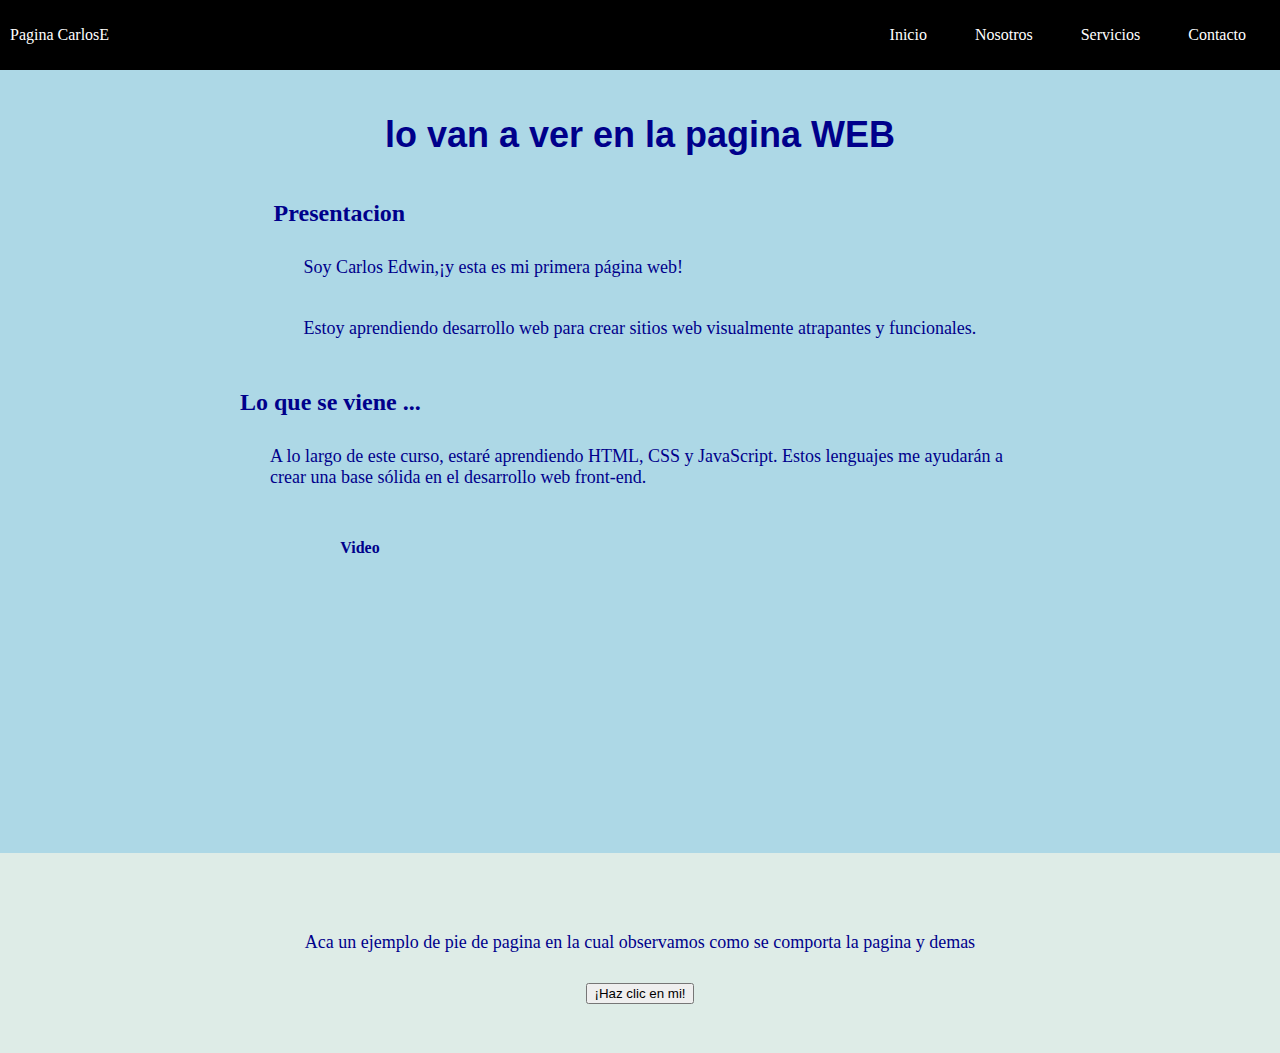
==== index.html @ c85cad77 "Initial commit" ====
<!DOCTYPE html>
<html>
    <head>
        <meta name="viewport" content="width=device-width, initial-scale=1">
        <title>
            Primera Pagina WEB
        </title>
        <link rel="stylesheet" type="text/css" href="CSS/styles.css">
    </head>
        <body>
            <header class="container-nav">
                <nav class="navbar" role="navigation">
                  <a href="index.html" class="brand">Pagina CarlosE</a>
                  <ul class="nav-links">
                    <li><a href="index.html">Inicio</a></li>
                    <li><a href="Nosotros.html">Nosotros</a></li>
                    <li><a href="Servicios.html">Servicios</a></li>
                    <li><a href="Contactanos.html">Contacto</a></li>
                  </ul>
                </nav>
                <button class="button-menu-toggle">Menu</button>
            </header>

            <main class="container">
                <h1>lo van a ver en la pagina WEB</h1>
                <section>
                        <h2>Presentacion</h2>
                        <p>Soy Carlos Edwin,¡y esta es mi primera página web!</p>
                        <p>Estoy aprendiendo desarrollo web para crear sitios web 
                            visualmente atrapantes y funcionales.</p>
                </section>
                <section>
                        <h2>Lo que se viene ...</h2>
                        <p>A lo largo de este curso, estaré aprendiendo HTML, CSS y 
                            JavaScript. Estos lenguajes me ayudarán a crear una base 
                            sólida en el desarrollo web front-end.</p>
                </section>
                <h4>Video</h4>
                    <iframe width="560" height="315" src="https://www.youtube.com/embed/rsWAgoWxnyE" 
                    title="YouTube video player" frameborder="0" allow="accelerometer; autoplay; 
                    clipboard-write; encrypted-media; gyroscope; picture-in-picture; web-share" 
                    allowfullscreen></iframe>
                    <script src="JS/EjemploJavaScript.js"></script><br>
            </main>
            <footer>
                <p>Aca un ejemplo de pie de pagina en la cual observamos como se comporta 
                la pagina y demas
                </p>
                <button onclick="showAlert()" aria-label="Haz Click en MI">¡Haz clic en mi!</button>
        </footer>
        </body>
</html>
---- CSS/styles.css ----
body{
  margin: 0;
  background-color: lightblue;
   color: darkblue;
}
h1{
    font-family: Arial, Helvetica, sans-serif;
    font-size: 36px;
    text-align: center;
}
p{
    font-family: Georgia, 'Times New Roman', Times, serif;
    font-size: 18px;
    padding: 10px;
    margin: 20px;
}
footer{
  min-height: 200px;
  display: flex;
  flex-wrap: wrap;
  flex-direction: column;
  align-items: center;
  justify-content: center;
  text-align: center;
  background-color: rgb(222, 236, 231);
}
main{
  display: flex;
  flex-wrap: wrap;
  justify-content: center;
}

.container {
    max-width: 800px;
    margin: auto;
    padding: 20px;
  }

.imagenes{
  display: flex;
  flex-wrap: wrap;
  justify-content: space-around;
}

  .row {
    display: flex;
    flex-wrap: wrap;
    margin: 10px;
  }
  
  .column {
    flex: 1;
    padding: 10px;
  }

@media (max-width: 600px) {
    .column {
      flex: 100%;
    }
  }
  /* Barran de Navegacion */
  .container-nav {
    display: flex;
    padding: 10px;
    height: 50px;
    background-color: black;
  }
  .navbar {
    display: flex;
    justify-content: space-between;
    width: 100%;
  }
  .brand {
    display: flex;
    align-items: center;
  }
  li>a {
    padding: 8px 24px;
  }
  li {
    list-style-type: none;
  }
  a {
    color: white;
    text-decoration:none;
  }
  .nav-links {
    display: flex;
    align-items: center;
  }
  .button-menu-toggle {
    display: none;
  }
  @media (max-width: 768px) {
    .column {
      flex: 100%;
    }
    .nav-links {
      display: none;
    }
  
    .button-menu-toggle {
      display: block;
      background-color: white;
      border:none;
      border-radius: 50px;
      padding: 0 24px;
      font-family: monospace;
      font-weight: bold;
      font-size: 20px;
    }
   
    .nav-links.nav-links-responsive {
      position: absolute;
      display: flex;
      background-color: rgba(20,20,20,0.95);
      width: 100%;
      height: 100%;
      top: 70px;
      left: 0;
      flex-direction: column;
      padding-top: 200px;
      align-items: center;
      gap:70px;
      font-size: 40px;
    }

    .imagenes{
      flex-wrap: wrap;
      flex-direction: column;
      align-items: center;
    }
  }
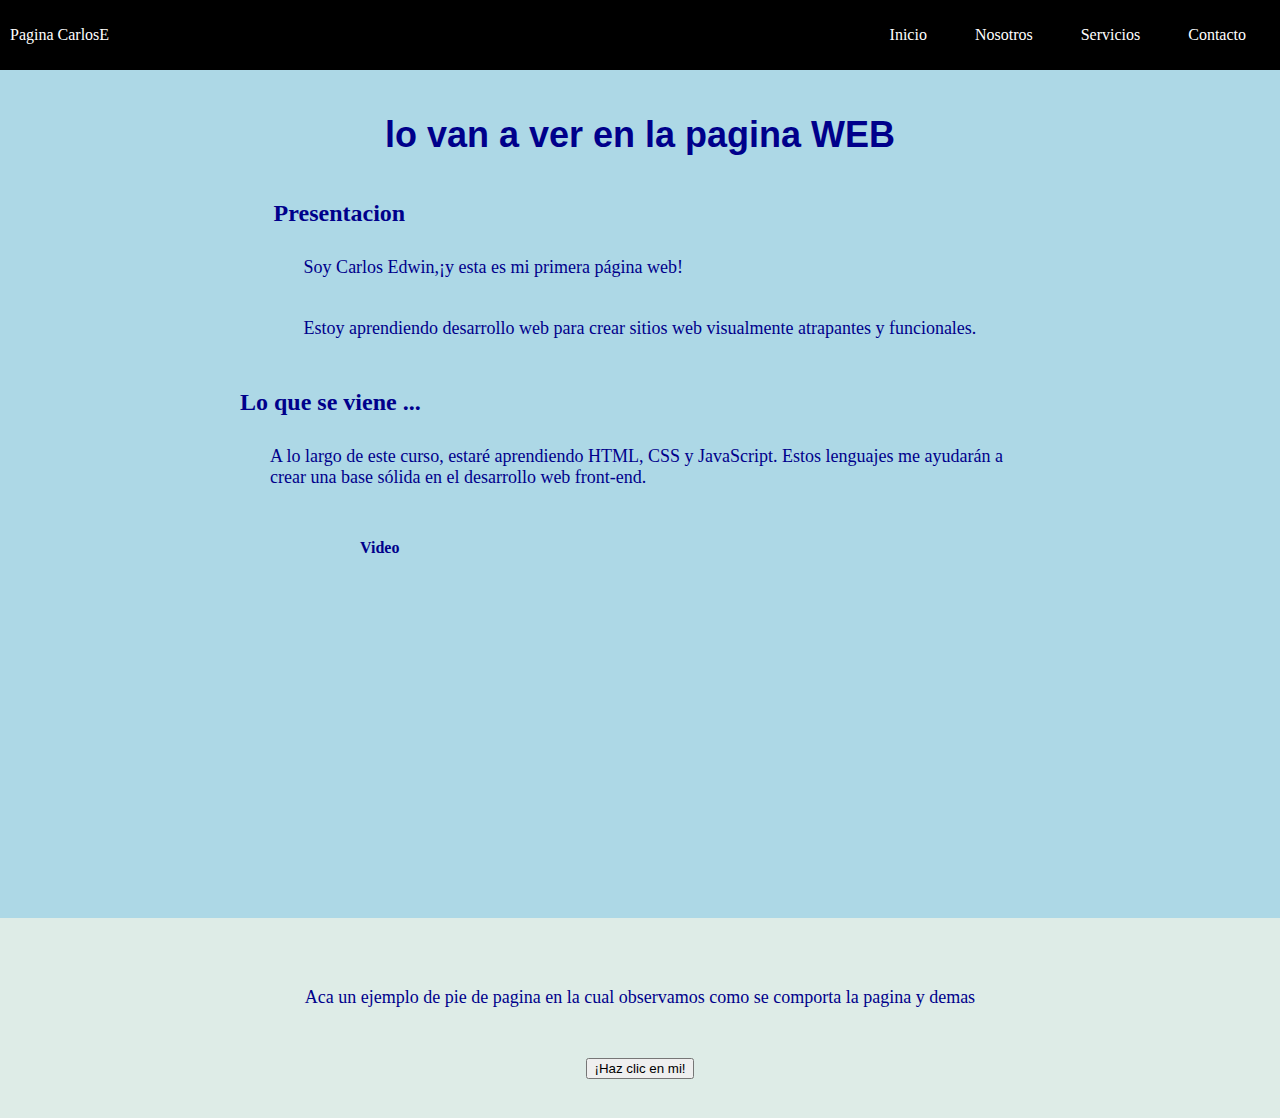
==== commit b87adb3a: "mi primera confirmación de actualización" ====
--- a/index.html
+++ b/index.html
@@ -35,12 +35,14 @@
                             JavaScript. Estos lenguajes me ayudarán a crear una base 
                             sólida en el desarrollo web front-end.</p>
                 </section>
-                <h4>Video</h4>
-                    <iframe width="560" height="315" src="https://www.youtube.com/embed/rsWAgoWxnyE" 
-                    title="YouTube video player" frameborder="0" allow="accelerometer; autoplay; 
-                    clipboard-write; encrypted-media; gyroscope; picture-in-picture; web-share" 
-                    allowfullscreen></iframe>
-                    <script src="JS/EjemploJavaScript.js"></script><br>
+                <section>
+                    <h4>Video</h4>
+                        <iframe width="560" height="315" src="https://www.youtube.com/embed/rsWAgoWxnyE" 
+                        title="YouTube video player" frameborder="0" allow="accelerometer; autoplay; 
+                        clipboard-write; encrypted-media; gyroscope; picture-in-picture; web-share" 
+                        allowfullscreen></iframe>
+                        <script src="JS/EjemploJavaScript.js"></script>
+                </section>
             </main>
             <footer>
                 <p>Aca un ejemplo de pie de pagina en la cual observamos como se comporta 
--- a/CSS/styles.css
+++ b/CSS/styles.css
@@ -17,12 +17,12 @@
 footer{
   min-height: 200px;
   display: flex;
-  flex-wrap: wrap;
   flex-direction: column;
   align-items: center;
   justify-content: center;
   text-align: center;
   background-color: rgb(222, 236, 231);
+  gap: 20px;
 }
 main{
   display: flex;
@@ -52,6 +52,10 @@
     flex: 1;
     padding: 10px;
   }
+
+.greeting{
+  text-align: center;
+}
 
 @media (max-width: 600px) {
     .column {
